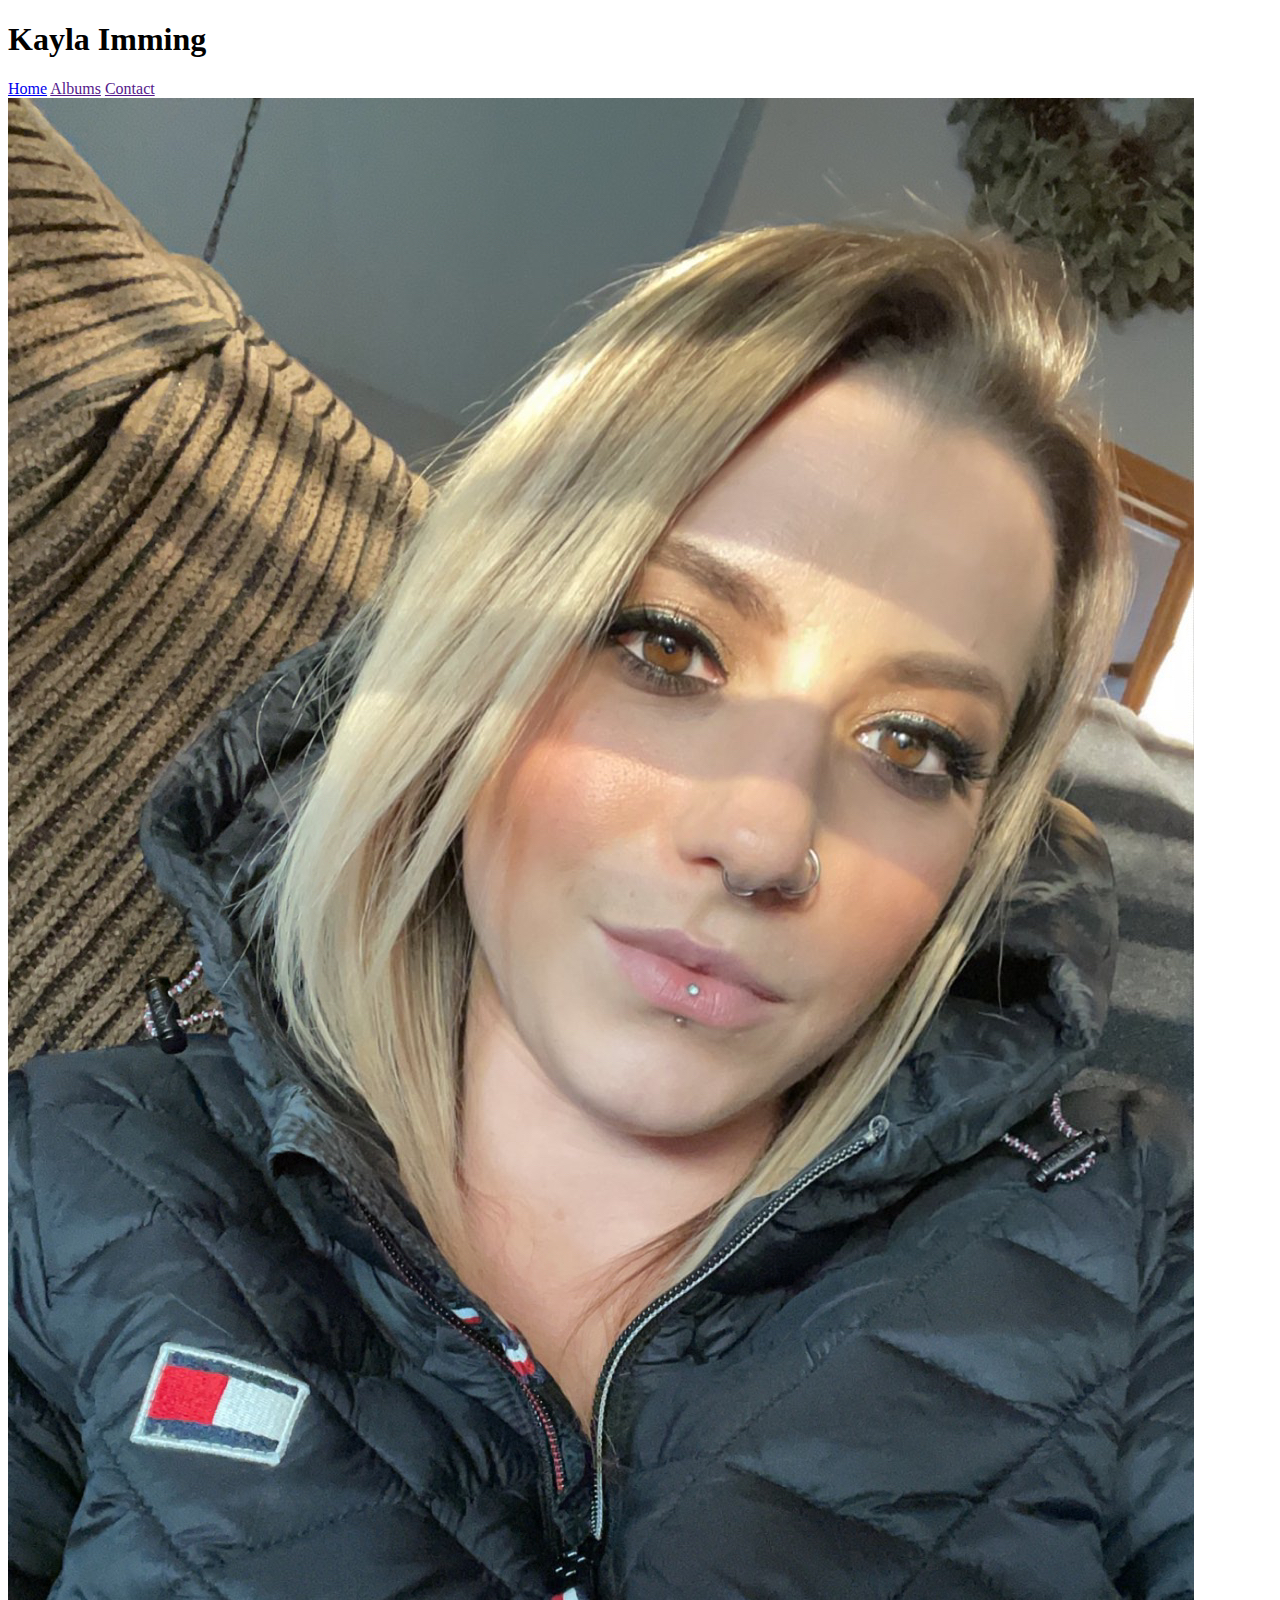
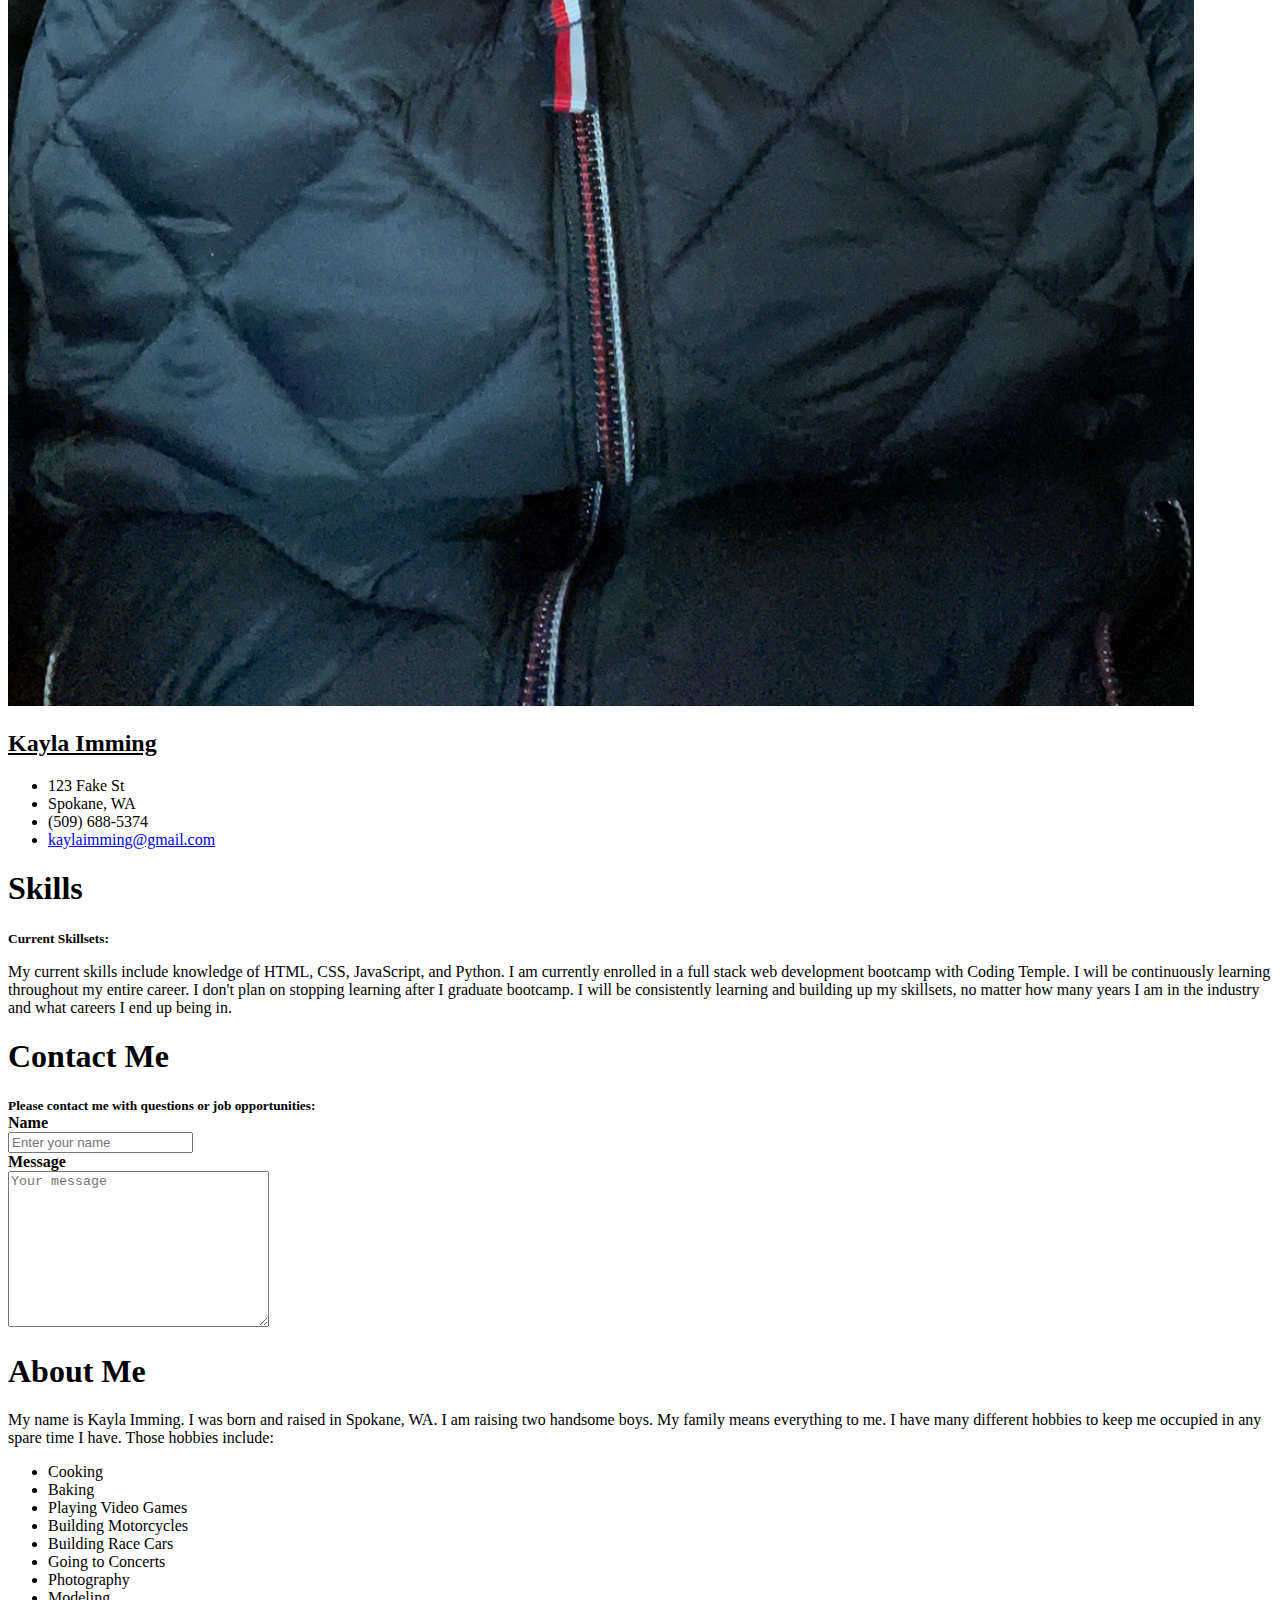
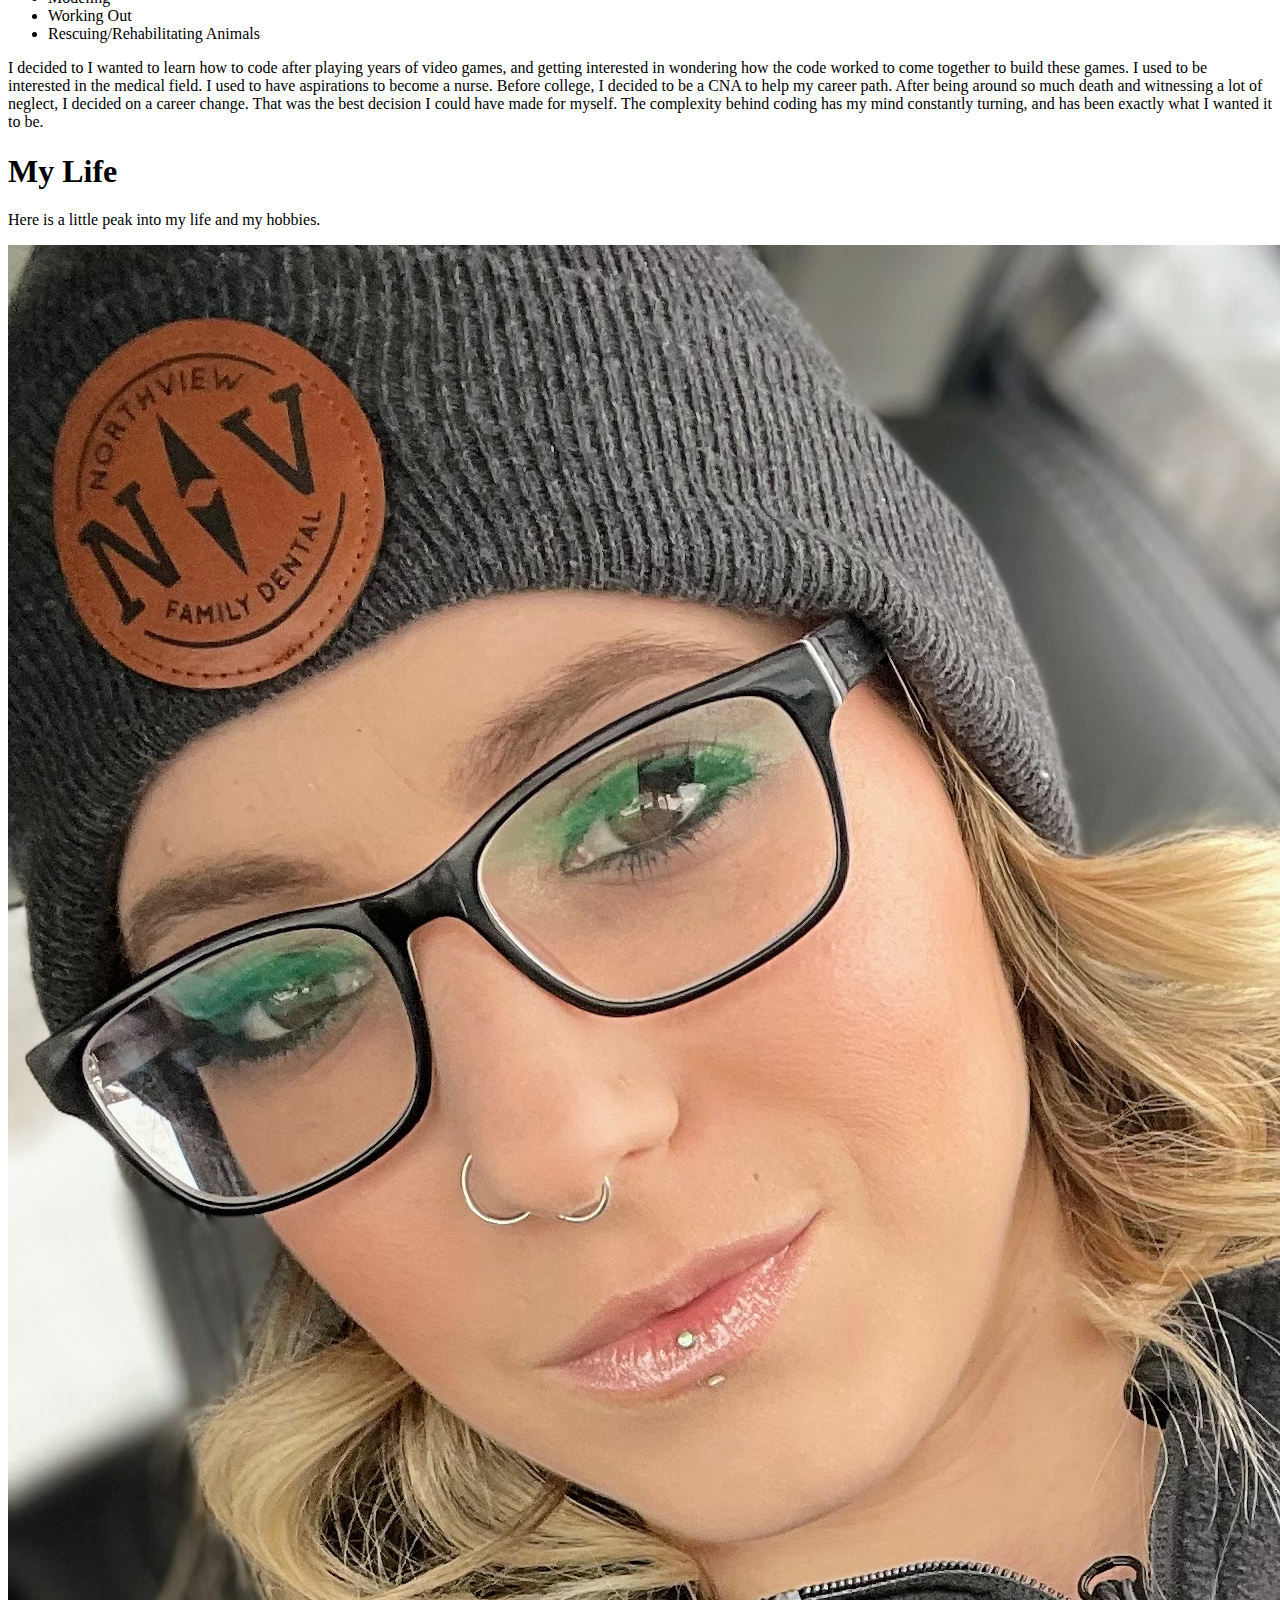
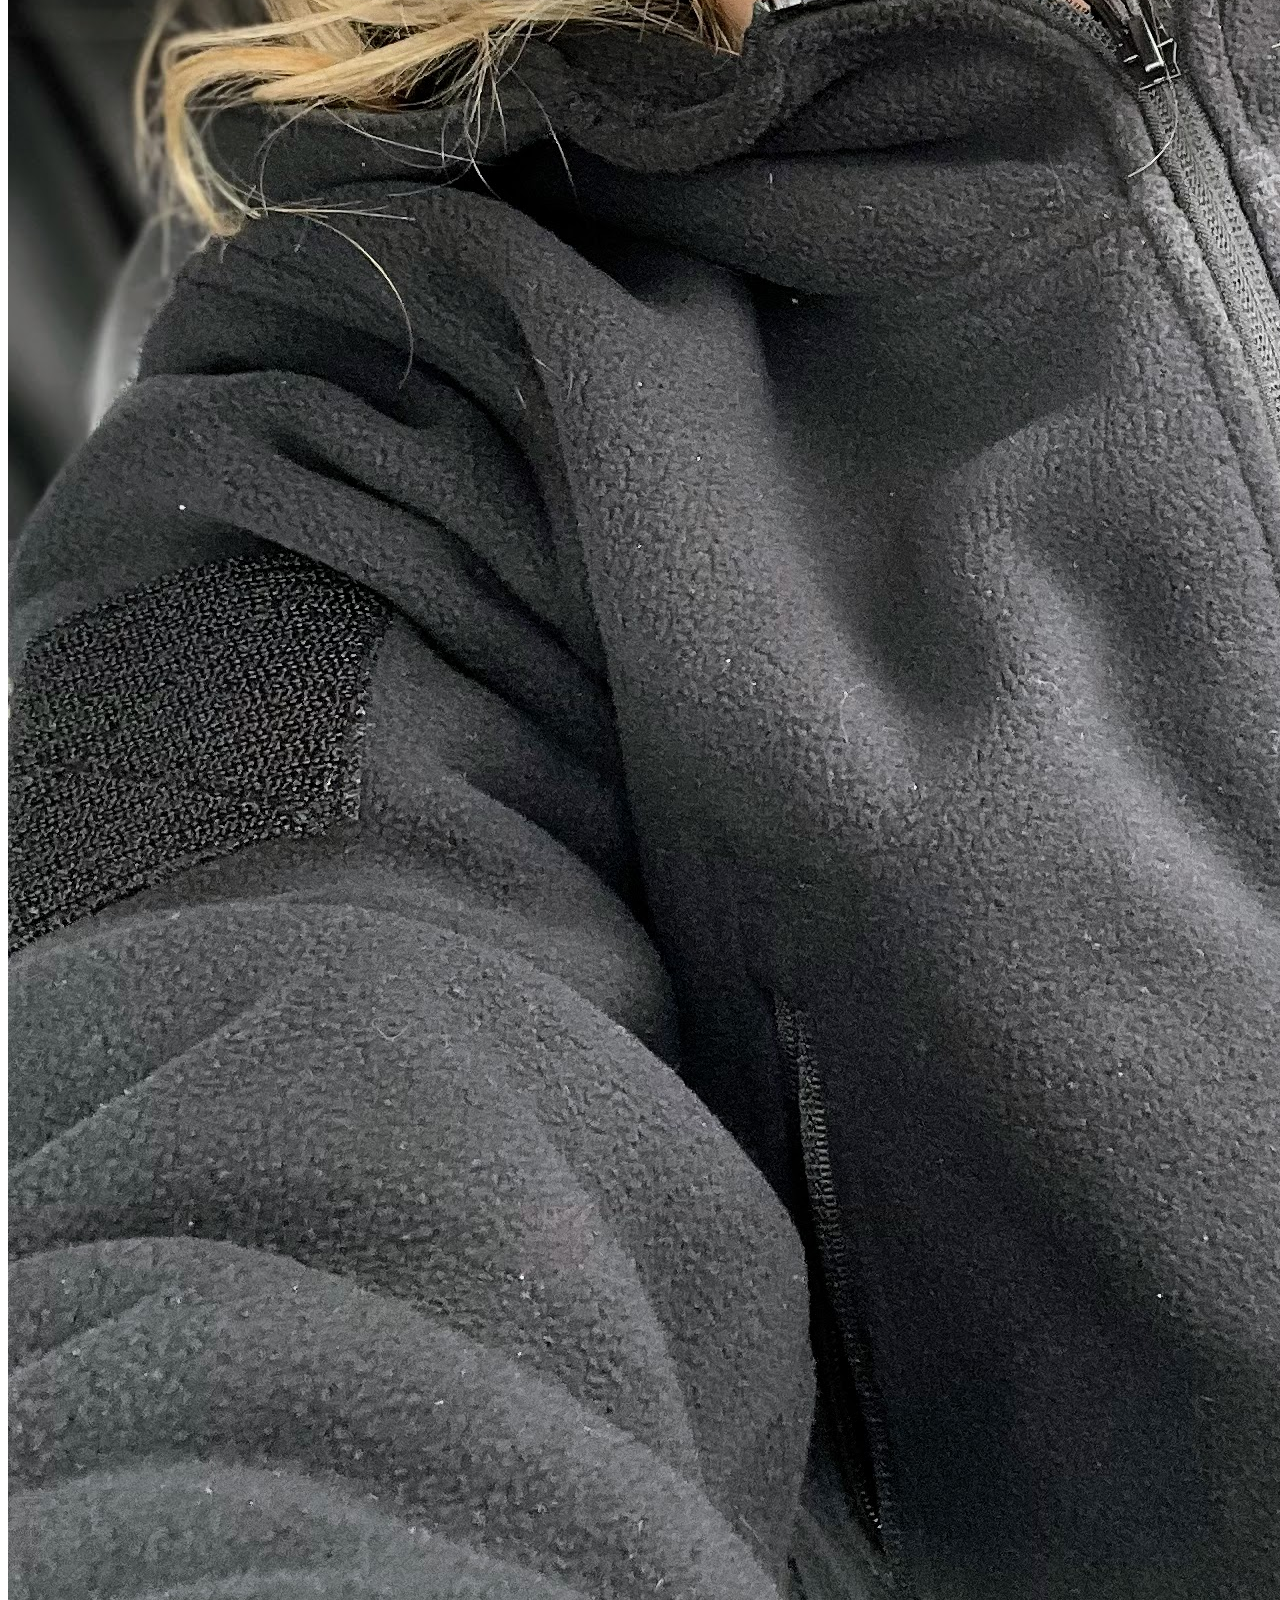
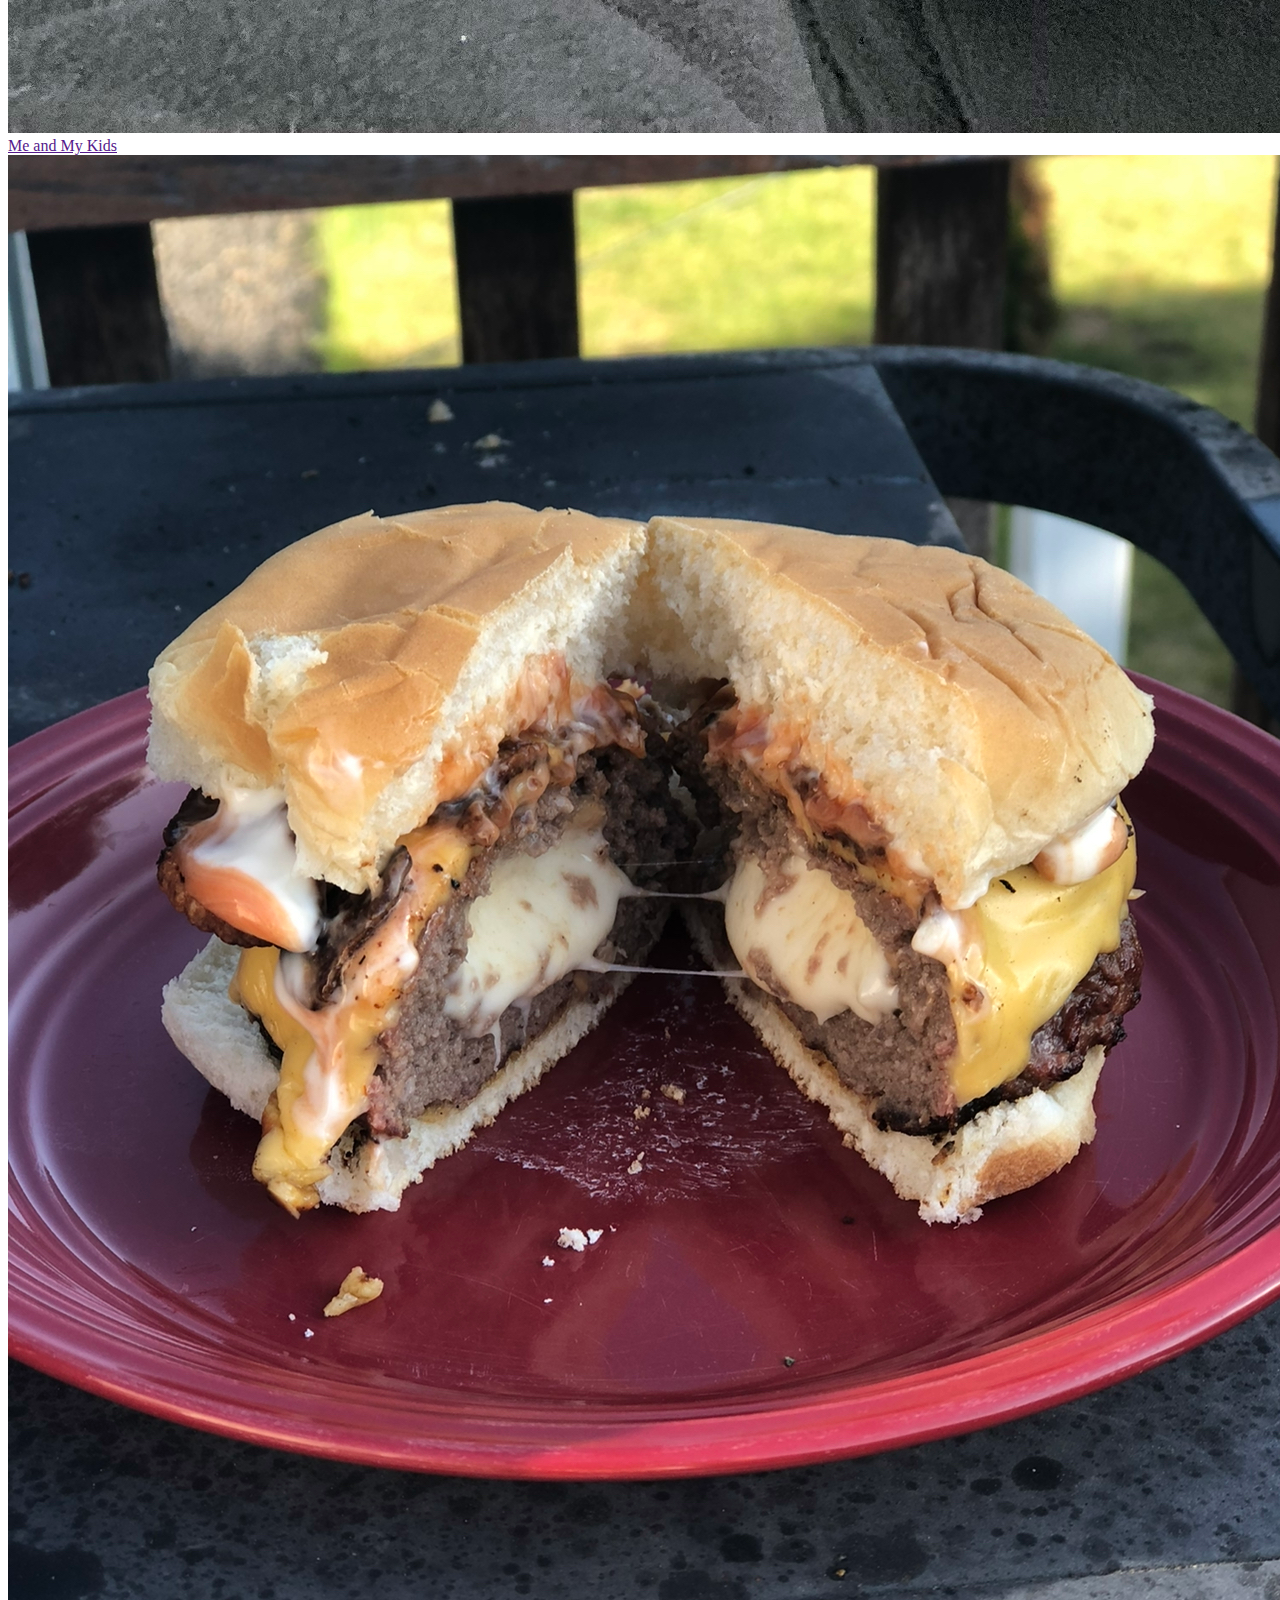
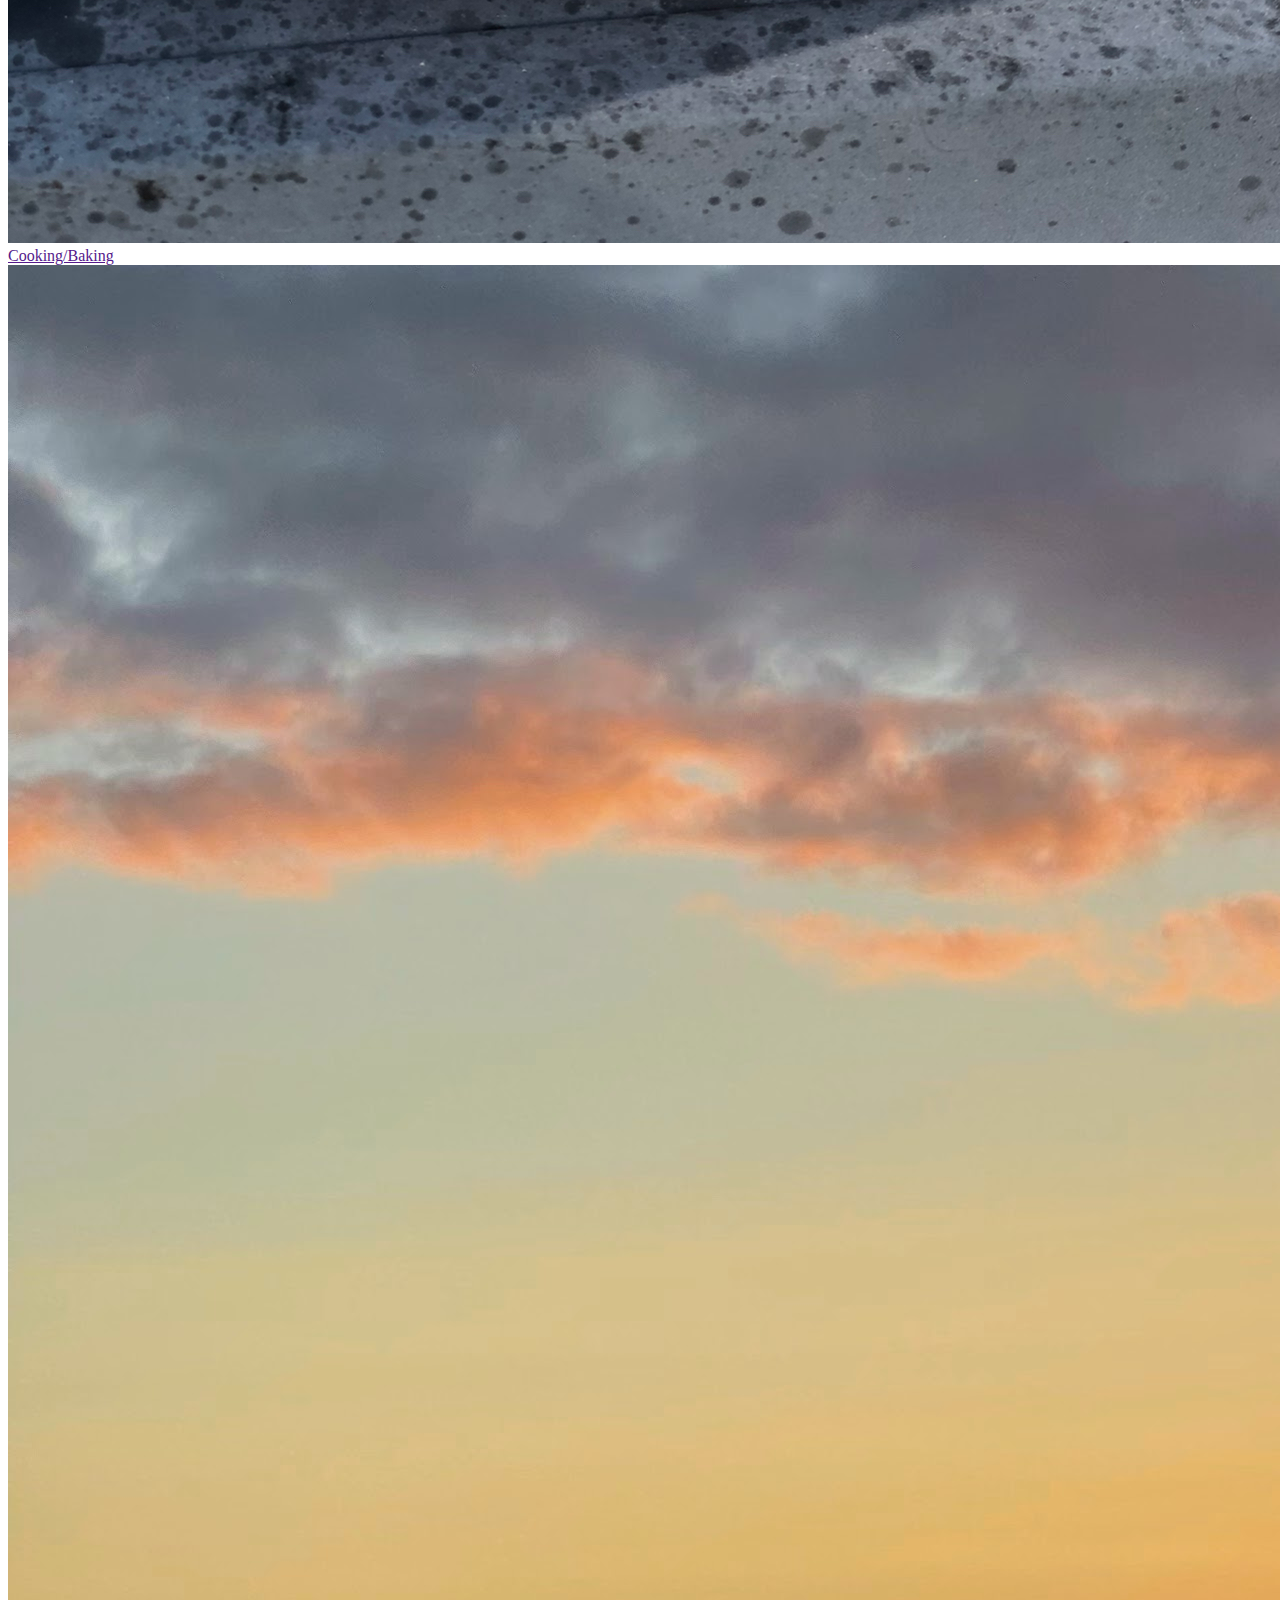
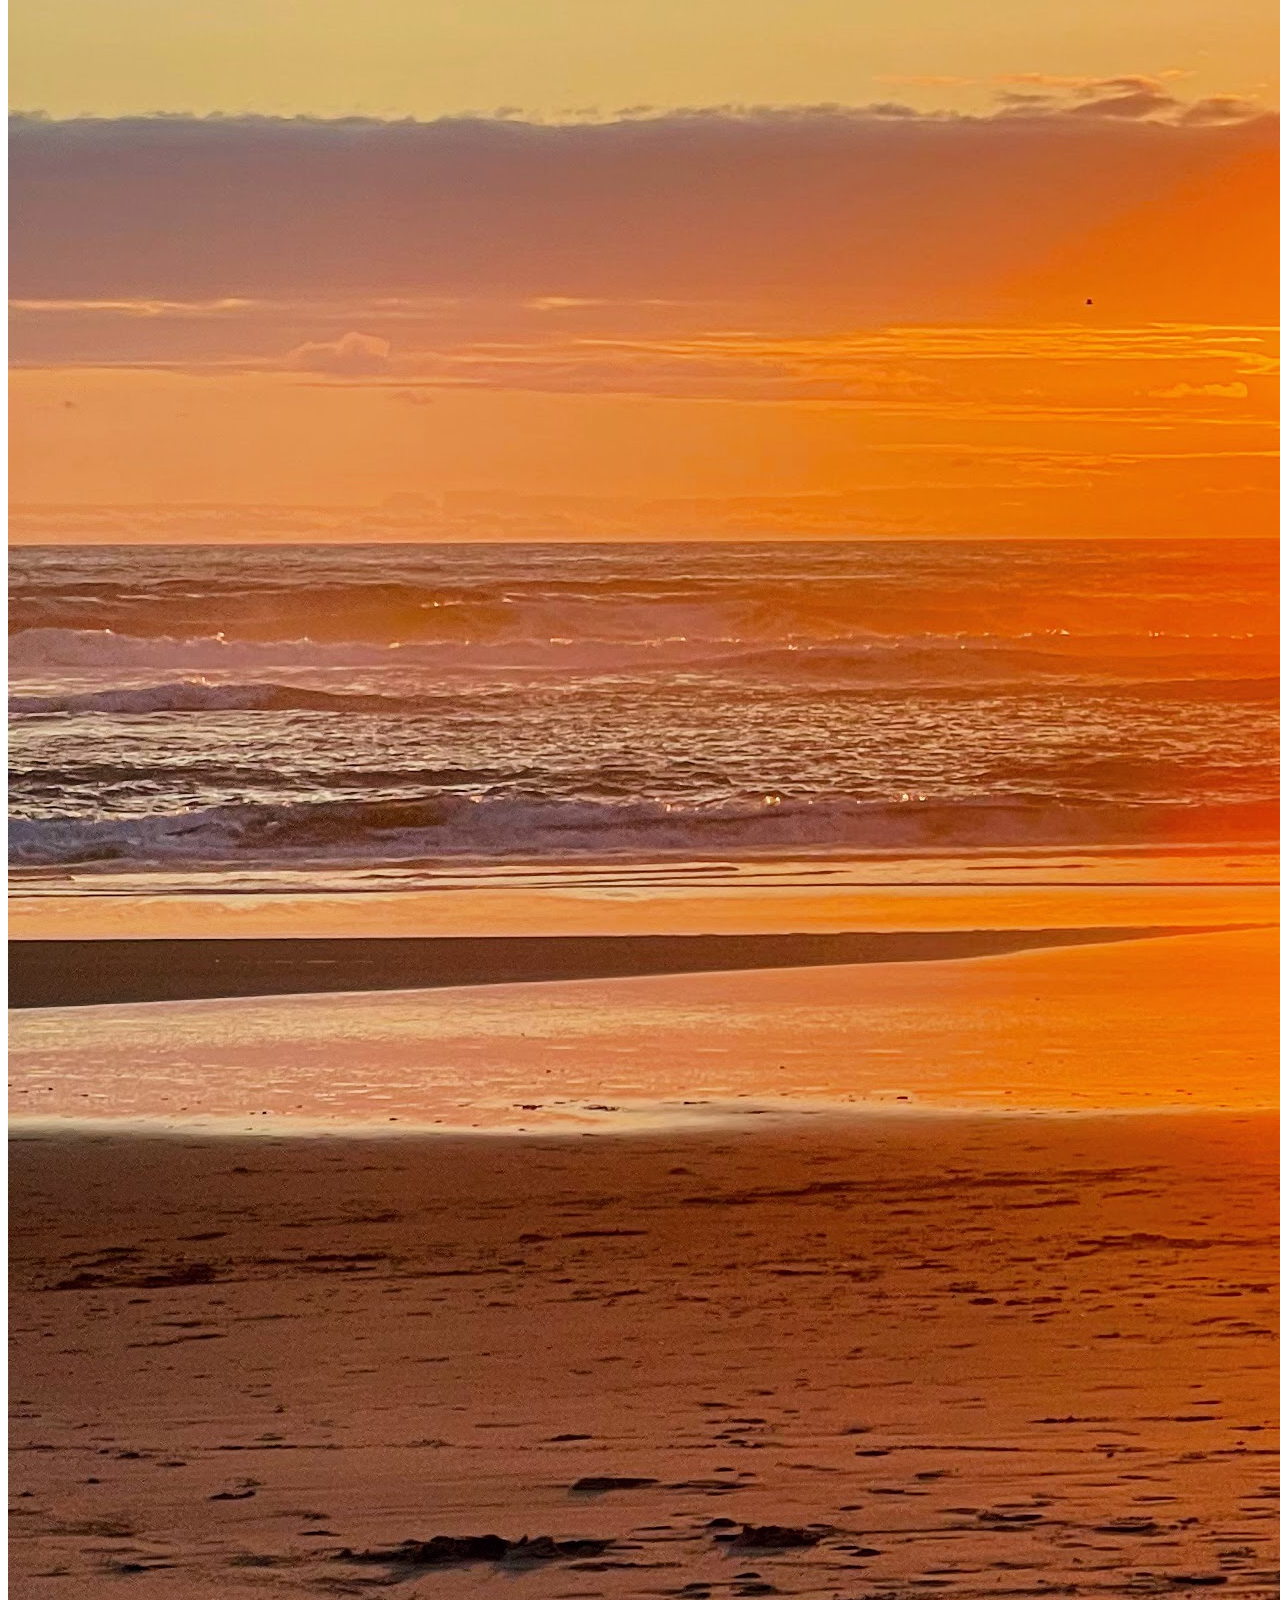
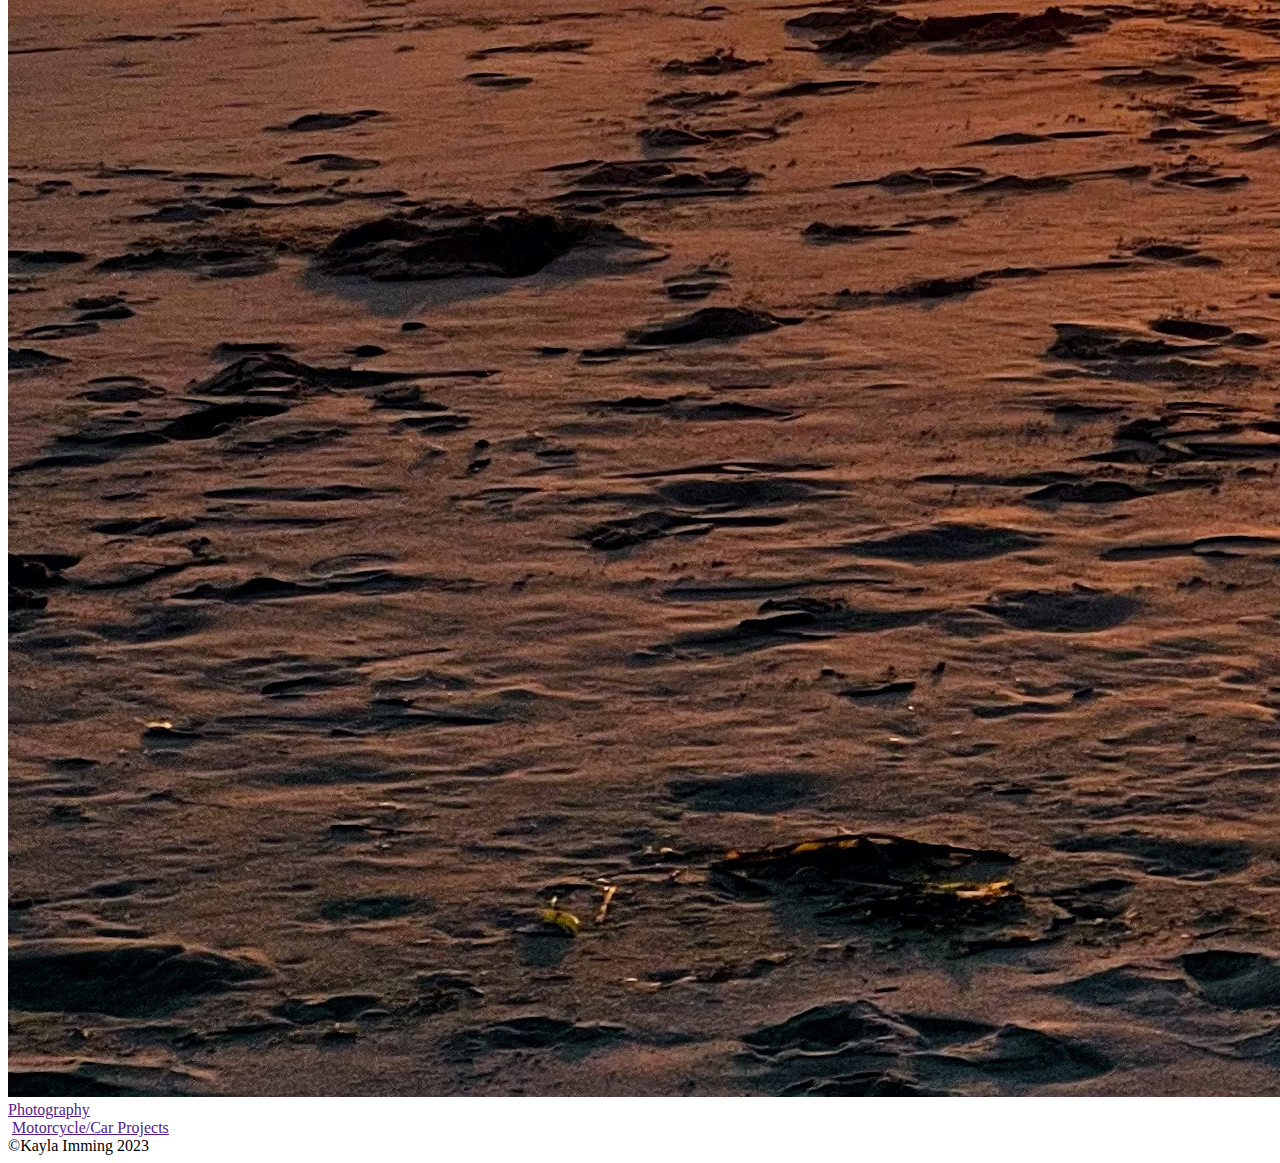
==== index.html @ 50e22007 "Add entire page layout with forms, text, and images, headers with nav bar and a footer" ====
<!DOCTYPE html>
<html lang="en">

<head>
    <meta charset="UTF-8">
    <meta http-equiv="X-UA-Compatible" content="IE=edge">
    <meta name="viewport" content="width=device-width, initial-scale=1.0">
    <link rel="stylesheet" href="./css/profile.css">
    <title>Kayla's Portfolio</title>
</head>

<body>

    <nav>
        <h1>Kayla Imming</h1>
        <a href="index.html">Home</a>
        <a href="">Albums</a>
        <a href="">Contact</a>
    </nav>

    <main>
        <section class="side">
            <div class="sidebar">
                <img src="images/IMG_2751.JPG" alt="picture of me" id="profile-image">
                <div id="profile-details">
                    <h2><u>Kayla Imming</u></h2>
                    <ul>
                        <li>123 Fake St</li>
                        <li>Spokane, WA</li>
                        <li>(509) 688-5374</li>
                        <li><a href="mailto:kaylaimming@gmail.com">kaylaimming@gmail.com</a></li>
                    </ul>
                </div>
                </article>
                <article class="side-articles">
                    <article>
                        <h1>Skills</h1>
                        <strong><small>
                                Current Skillsets:
                            </small></strong>
                        <p>
                            My current skills include knowledge of HTML, CSS, JavaScript, and Python. I am currently
                            enrolled in a full stack web development bootcamp with Coding Temple. I will be continuously
                            learning throughout my entire career. I don't plan on stopping learning after I graduate
                            bootcamp. I will be consistently learning and building up my skillsets, no matter how many
                            years I am in the industry and what careers I end up being in.
                        </p>
                    </article>
                </article>
                <article class="side-articles">
                    <h1>Contact Me</h1>
                    <strong><small>Please contact me with questions or job opportunities:</small></strong>
                    <br>
                    <form action="mailto:kaylaimming@gmail.com" method="POST">
                        <label for="name"><strong>Name</strong></label>
                        <br>
                        <input type="text" id="name" placeholder="Enter your name">
                        <br>
                        <label for="body"><strong>Message</strong></label>
                        <br>
                        <textarea name="body" placeholder="Your message" id="body" cols="30" rows="10"></textarea>
                    </form>
            </div>
        </section>

        <section class="main-container">
            <section class="main">
                <section class="main-section">
                    <h1>About Me</h1>
                    <p>
                        My name is Kayla Imming. I was born and raised in Spokane, WA. I am raising two handsome boys.
                        My
                        family
                        means everything to me. I have many different hobbies to keep me occupied in any spare time I
                        have.
                        Those
                        hobbies include:
                    </p>
                    <ul>
                        <li>Cooking</li>
                        <li>Baking</li>
                        <li>Playing Video Games</li>
                        <li>Building Motorcycles</li>
                        <li>Building Race Cars</li>
                        <li>Going to Concerts</li>
                        <li>Photography</li>
                        <li>Modeling</li>
                        <li>Working Out</li>
                        <li>Rescuing/Rehabilitating Animals</li>
                    </ul>
                    <p>
                        I decided to I wanted to learn how to code after playing years of video games, and getting
                        interested in
                        wondering how the code worked to come together to build these games. I used to be interested in
                        the
                        medical
                        field. I used to have aspirations to become a nurse. Before college, I decided to be a CNA to
                        help
                        my
                        career
                        path. After being around so much death and witnessing a lot of neglect, I decided on a career
                        change.
                        That
                        was the best decision I could have made for myself. The complexity behind coding has my mind
                        constantly
                        turning, and has been exactly what I wanted it to be.
                    </p>
                </section>
            </section>

            <section class="section-two">
                <div class="section-two-container">
                    <h1>My Life</h1>
                    <p>Here is a little peak into my life and my hobbies.</p>
                </div>
                <div class="album-image-links">
                    <div class="img-container">
                        <img src="images/IMG_1273.jpg" alt="">
                        <a href=""><u>Me and My Kids</u></a>
                    </div>
                    <div class="img-container">
                        <img src="images/IMG_2787.PNG" alt="">
                        <a href=""><u>Cooking/Baking</u></a>
                    </div>
                    <div class="img-container">
                        <img src="images/IMG_6762.jpg" alt="">
                        <a href=""><u>Photography</u></a>
                    </div>
                    <div class="img-container">
                        <img src="images/IMG_4024.JPG" alt="">
                        <a href=""><u>Motorcycle/Car Projects</u></a>
                    </div>
            </section>
        </section>


    </main>

    <footer>
        <div>
            &copy;Kayla Imming 2023
        </div>
    </footer>

</body>

</html>
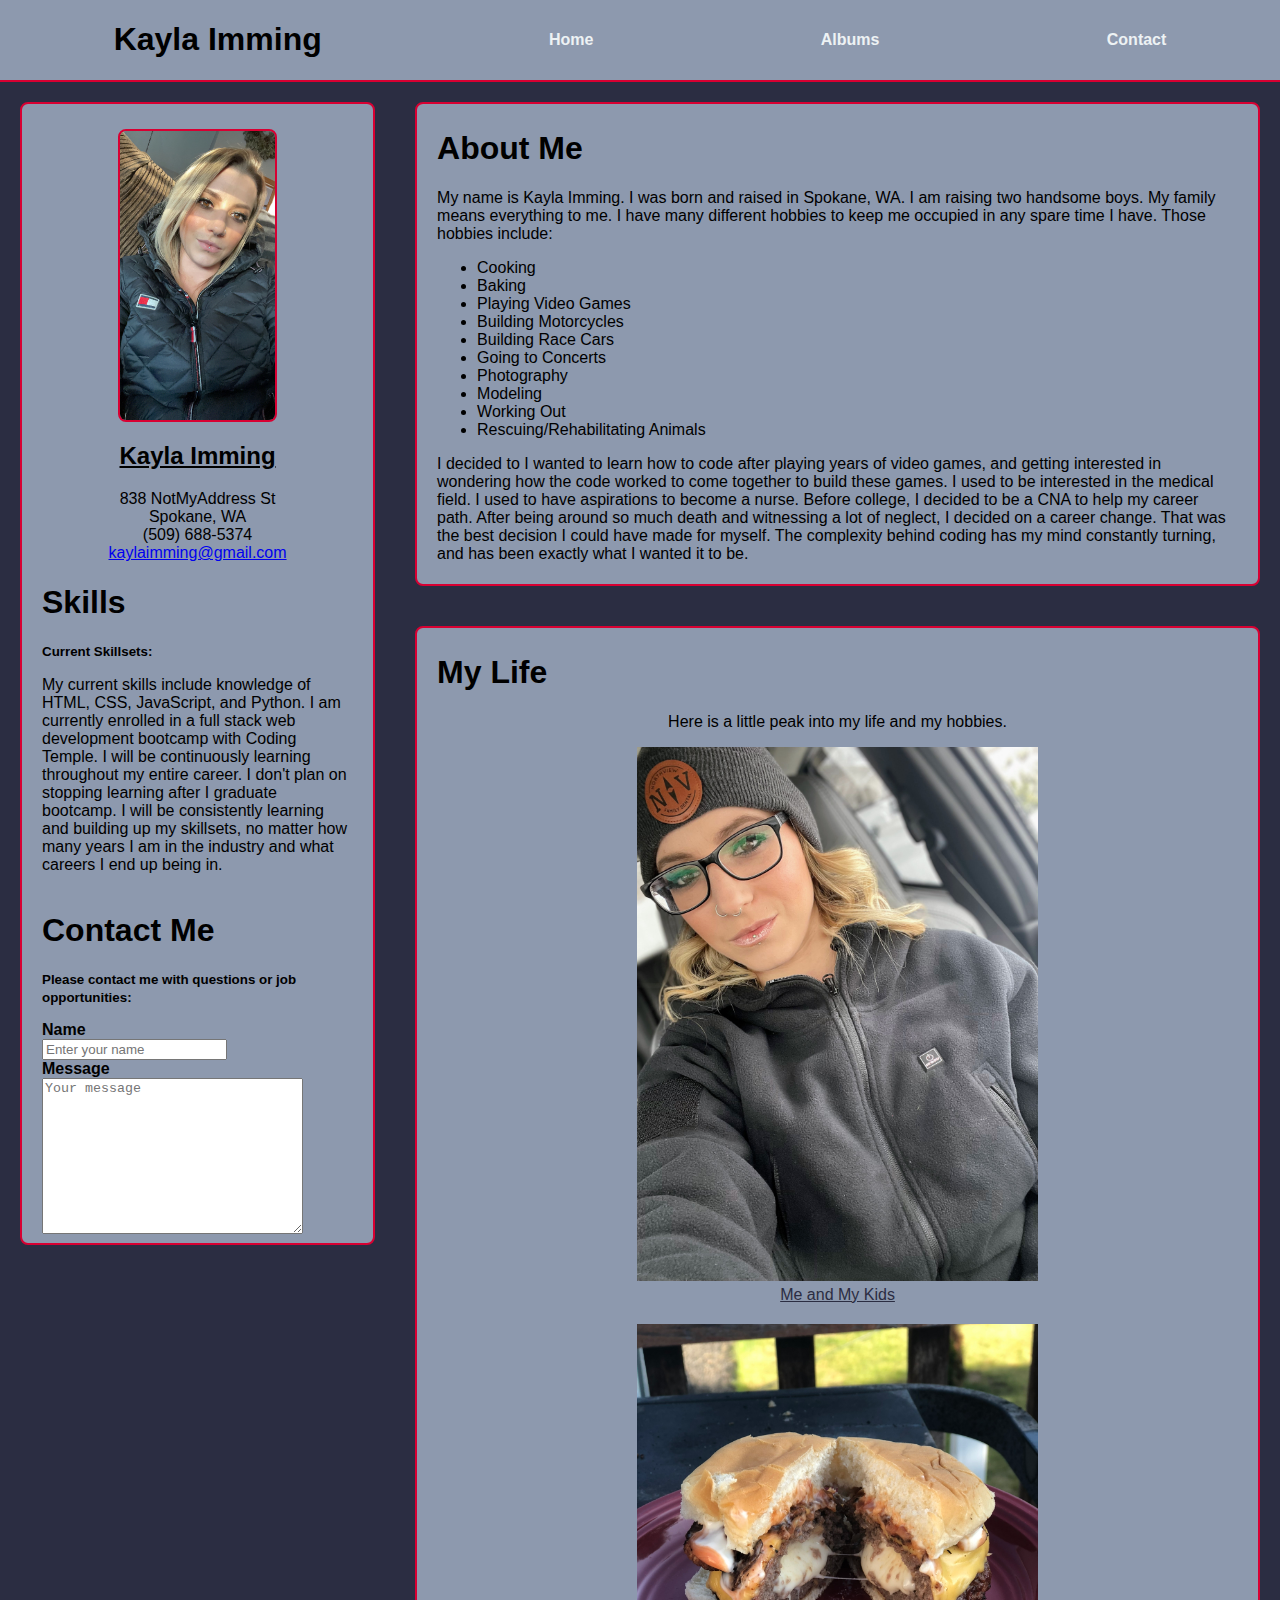
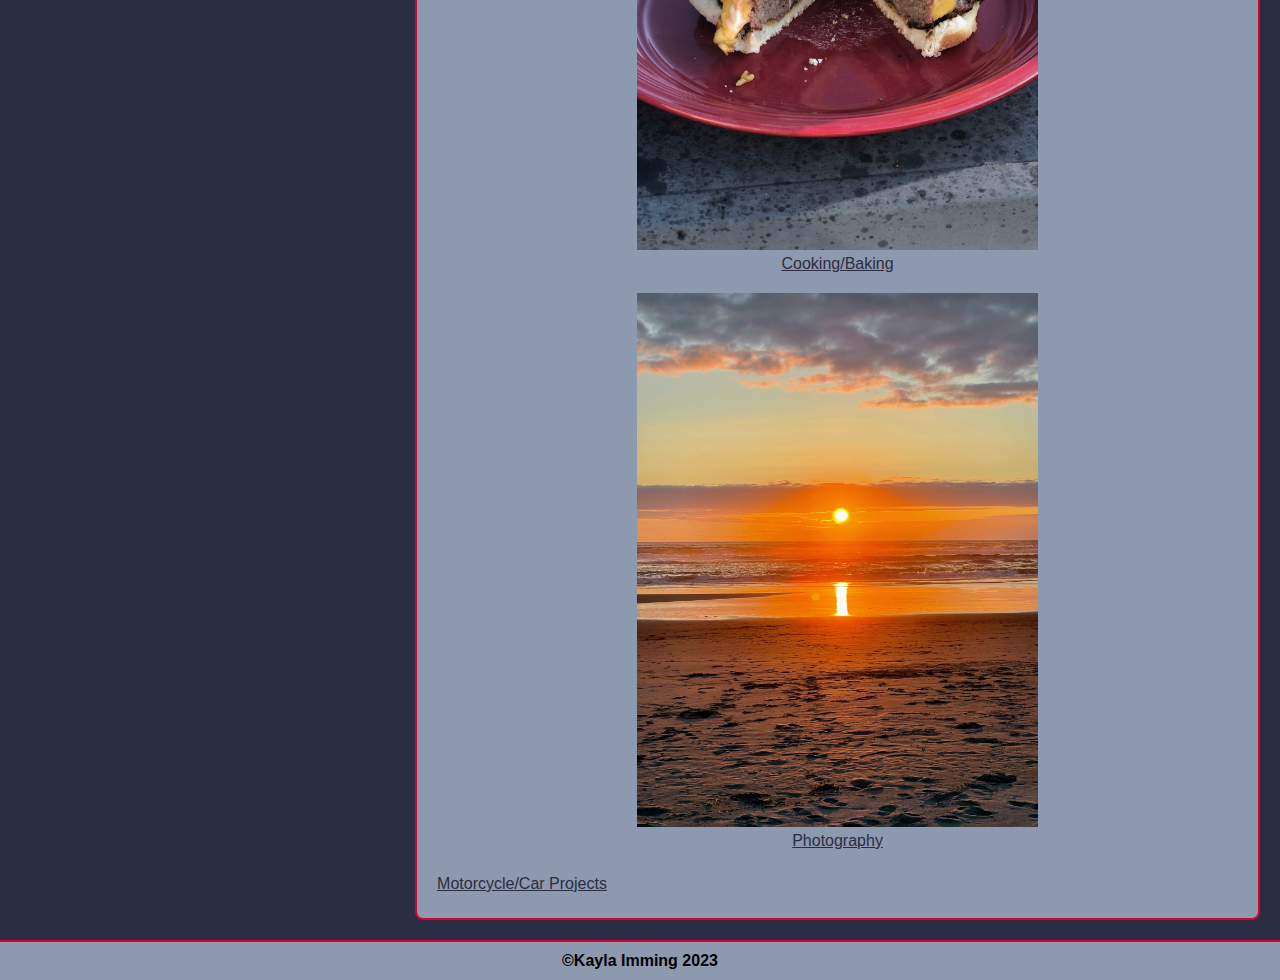
==== commit 05febad5: "Changed address in li in sidebar" ====
--- a/index.html
+++ b/index.html
@@ -25,7 +25,7 @@
                 <div id="profile-details">
                     <h2><u>Kayla Imming</u></h2>
                     <ul>
-                        <li>123 Fake St</li>
+                        <li>838 NotMyAddress St</li>
                         <li>Spokane, WA</li>
                         <li>(509) 688-5374</li>
                         <li><a href="mailto:kaylaimming@gmail.com">kaylaimming@gmail.com</a></li>
--- a/css/profile.css
+++ b/css/profile.css
@@ -0,0 +1,146 @@
+body,
+html {
+    height: 100%;
+    margin: 0px;
+    background-color: #2b2d42;
+    font-family: Arial, Helvetica, sans-serif;
+}
+
+/* Nav bar styling */
+nav {
+    display: flex;
+    flex-direction: row;
+    align-items: center;
+    justify-content: space-around;
+    background-color: #8d99ae;
+    border-bottom: 2px solid #d80032;
+}
+
+nav h1 {
+    color: black;
+}
+
+nav a {
+    text-decoration: none;
+    color: #edf2f4;
+    font-weight: 700;
+}
+
+nav a:hover {
+    color: #d80032;
+}
+
+/* Main Section Styling */
+main {
+    display: flex;
+    flex-direction: row;
+}
+
+.main-container {
+    display: flex;
+    flex-direction: column;
+}
+
+.main {
+    background-color: #8d99ae;
+    margin: 20px;
+    border-radius: .5em;
+    padding: 5px 20px;
+    border: 2px solid #d80032;
+}
+
+/* Seccond Section Styling */
+.section-two {
+    background-color: #8d99ae;
+    margin: 20px;
+    border-radius: .5em;
+    padding: 5px 20px;
+    border: 2px solid #d80032;
+}
+
+.section-two-container p {
+    text-align: center;
+}
+
+.album-image-links {
+    display: flex;
+    flex-direction: row;
+    flex-wrap: wrap;
+}
+
+.album-image-links a {
+    color: #2b2d42;
+    text-decoration: none;
+    padding-top: 5px;
+    padding-bottom: 20px;
+}
+
+.album-image-links a:hover {
+    color: #d80032;
+}
+
+.img-container {
+    display: flex;
+    flex-direction: column;
+    justify-content: center;
+    align-items: center;
+}
+
+.album-image-links img {
+    /* width: 231.6px;
+    height: 308.8px; */
+    width: 50%;
+}
+
+
+/* Sidebar Styling */
+.side {
+    display: flex;
+    flex-direction: column;
+}
+
+.sidebar {
+    /* flex: 1; */
+    display: flex;
+    flex-direction: column;
+    justify-content: center;
+    align-items: center;
+    background-color: #8d99ae;
+    margin: 20px;
+    border-radius: .5em;
+    padding: 5px 20px;
+    border: 2px solid #d80032;
+}
+
+#profile-details {
+    text-align: center;
+}
+
+#profile-details ul {
+    list-style-type: none;
+    margin: 0;
+    padding: 0;
+}
+
+.side-articles form {
+    margin-top: 15px;
+}
+
+#profile-image {
+    width: 50%;
+    margin-top: 20px;
+    border-radius: 0.5em;
+    border: 2px solid #d80032;
+}
+
+/* Footer Styling */
+footer {
+    display: flex;
+    flex-direction: row;
+    ;
+    justify-content: space-around;
+    background-color: #8d99ae;
+    border-top: 2px solid #d80032;
+    padding: 10px 0;
+    font-weight: 550;
+}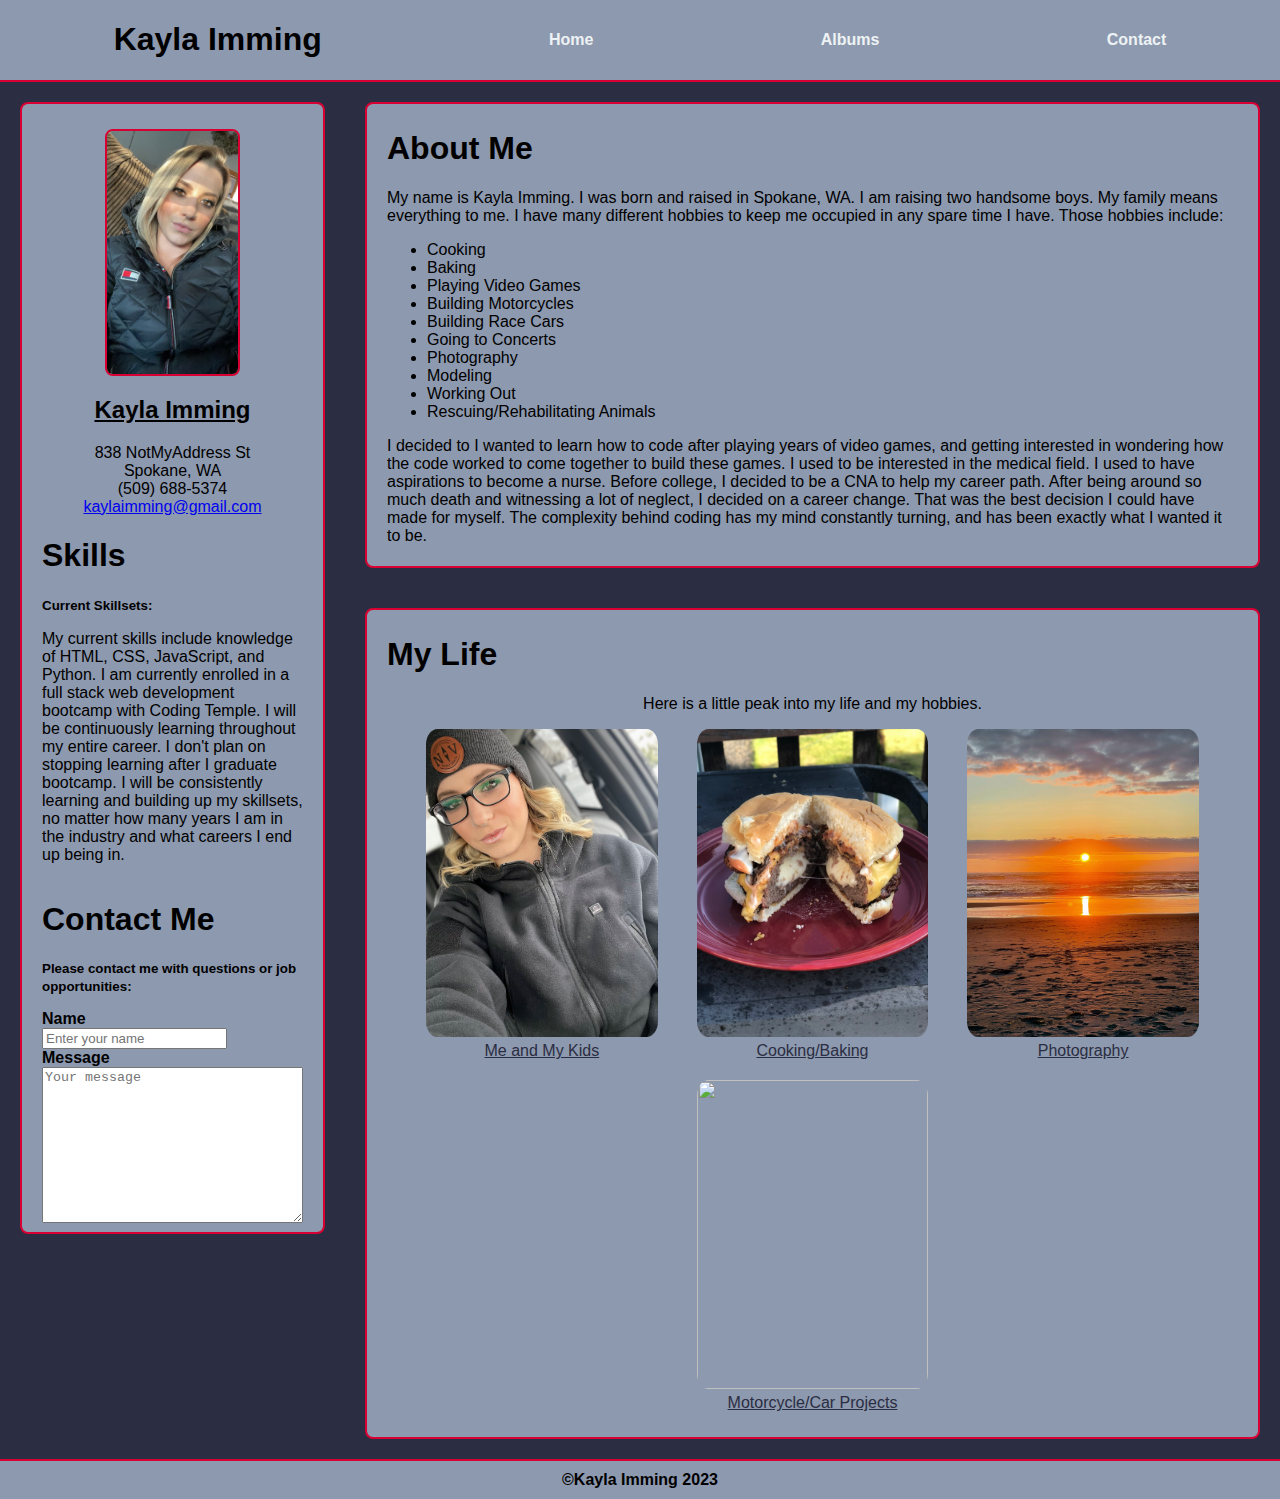
==== commit d2d708e6: "Add contact.html to all contact links in navbar on all pages" ====
--- a/index.html
+++ b/index.html
@@ -14,8 +14,8 @@
     <nav>
         <h1>Kayla Imming</h1>
         <a href="index.html">Home</a>
-        <a href="">Albums</a>
-        <a href="">Contact</a>
+        <a href="albums.html">Albums</a>
+        <a href="contact.html">Contact</a>
     </nav>
 
     <main>
--- a/css/profile.css
+++ b/css/profile.css
@@ -65,6 +65,7 @@
 .album-image-links {
     display: flex;
     flex-direction: row;
+    justify-content: space-evenly;
     flex-wrap: wrap;
 }
 
@@ -87,9 +88,10 @@
 }
 
 .album-image-links img {
-    /* width: 231.6px;
-    height: 308.8px; */
-    width: 50%;
+    width: 231.6px;
+    height: 308.8px;
+    /* width: 50%; */
+    border-radius: 5%;
 }
 
 
@@ -97,6 +99,7 @@
 .side {
     display: flex;
     flex-direction: column;
+    width: 50%;
 }
 
 .sidebar {
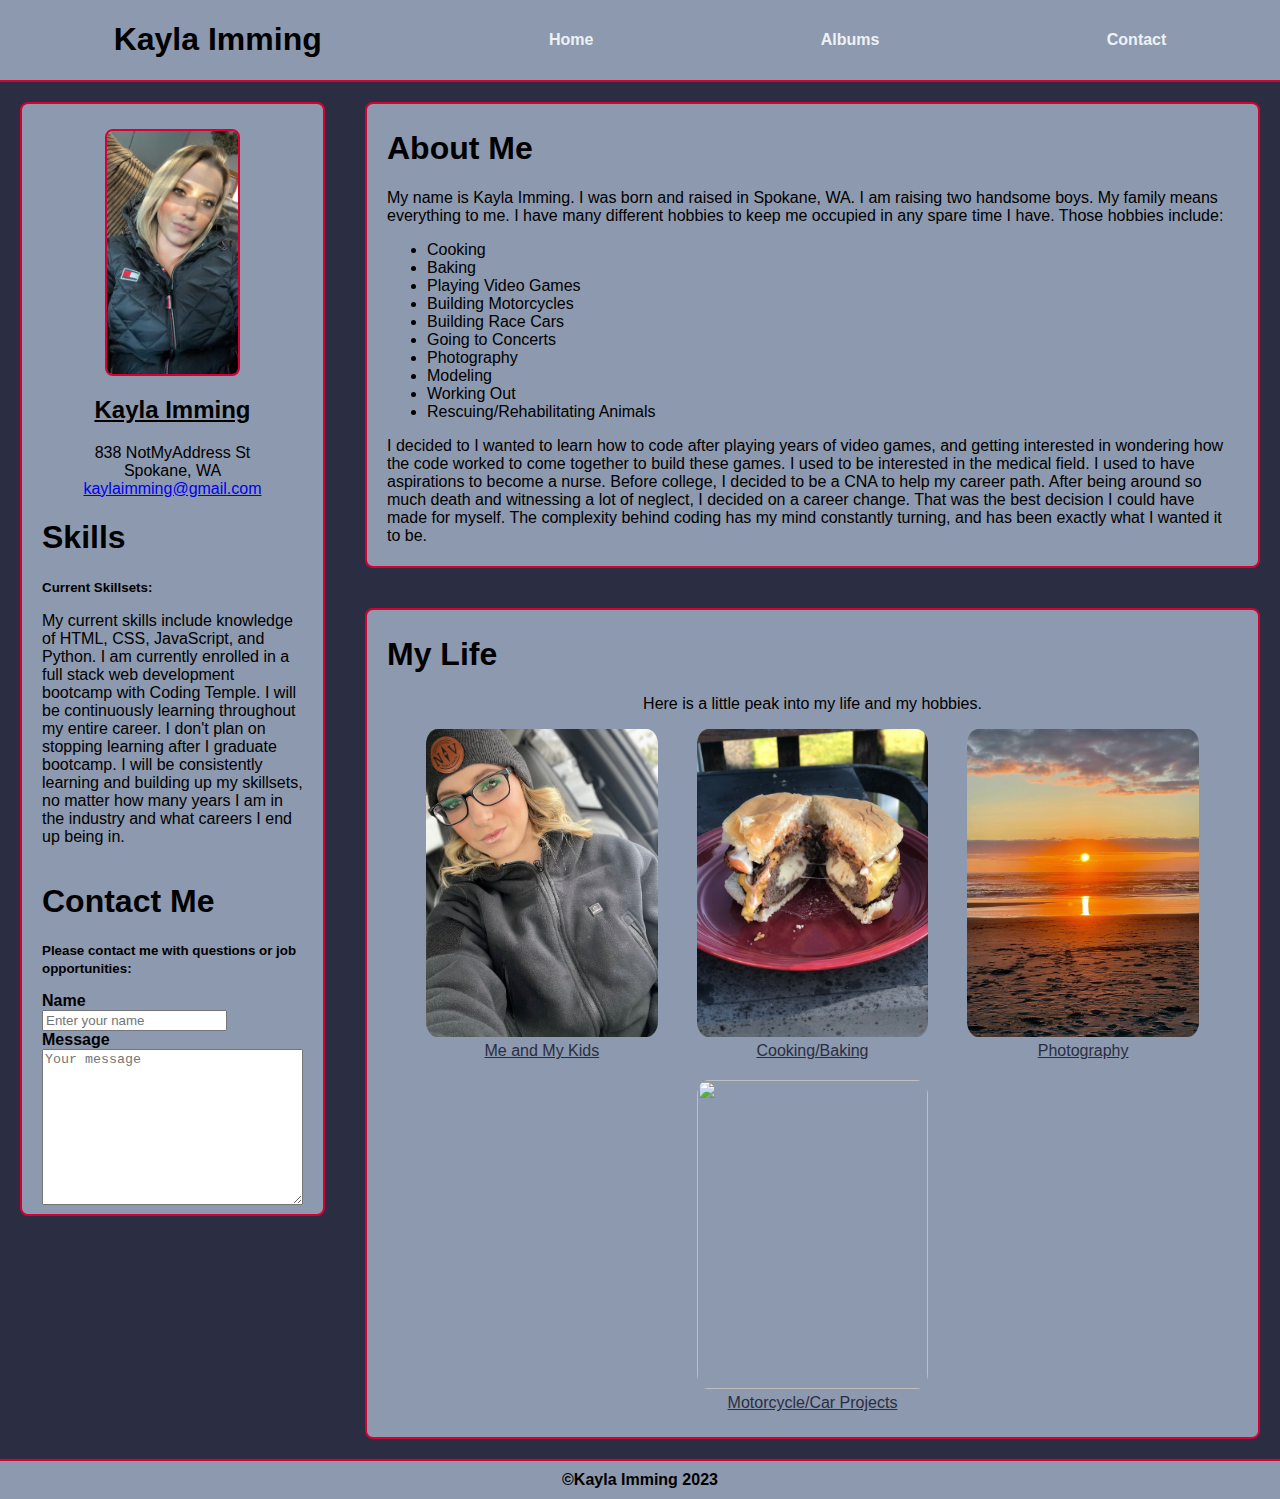
==== commit 451f908d: "Remove phone number from sidebar" ====
--- a/index.html
+++ b/index.html
@@ -27,7 +27,6 @@
                     <ul>
                         <li>838 NotMyAddress St</li>
                         <li>Spokane, WA</li>
-                        <li>(509) 688-5374</li>
                         <li><a href="mailto:kaylaimming@gmail.com">kaylaimming@gmail.com</a></li>
                     </ul>
                 </div>
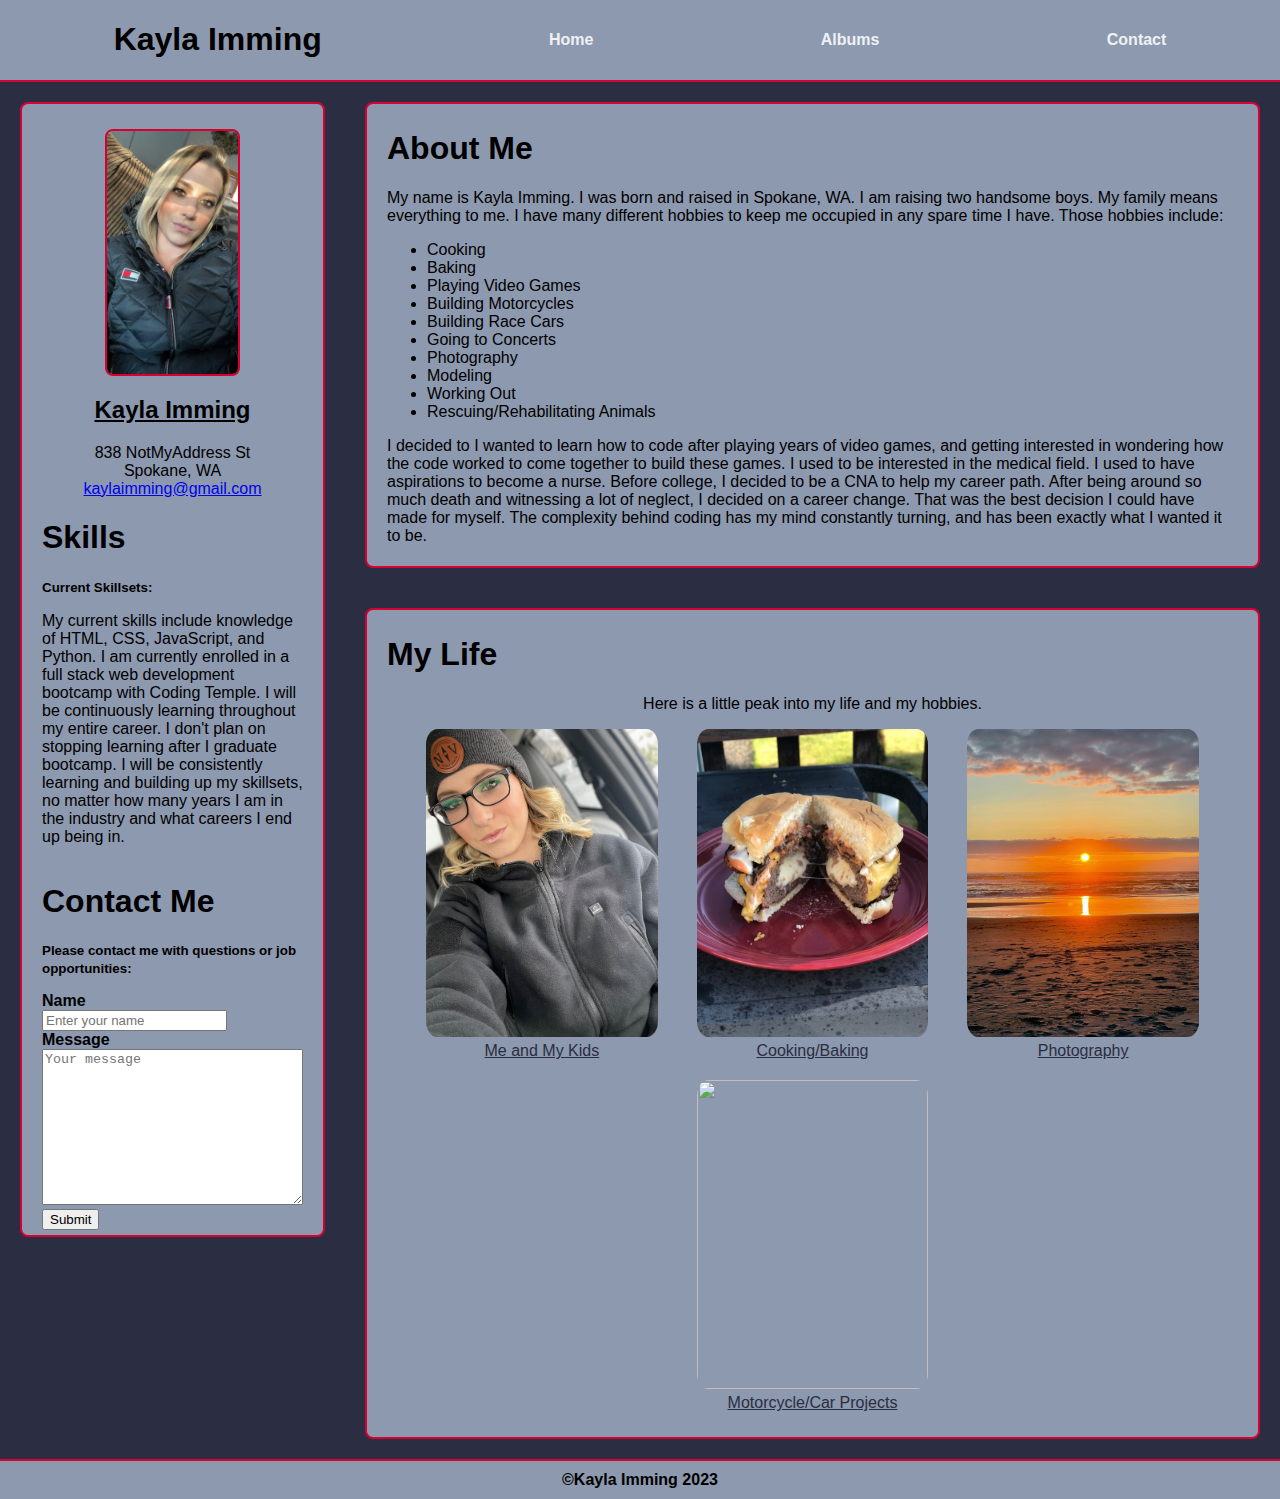
==== commit a31c7815: "Add submit button to bottom of form on sidebar" ====
--- a/index.html
+++ b/index.html
@@ -58,6 +58,8 @@
                         <label for="body"><strong>Message</strong></label>
                         <br>
                         <textarea name="body" placeholder="Your message" id="body" cols="30" rows="10"></textarea>
+                        <br>
+                        <input type="submit" id="submit-btn" name="submit-btn">
                     </form>
             </div>
         </section>
@@ -115,19 +117,19 @@
                 <div class="album-image-links">
                     <div class="img-container">
                         <img src="images/IMG_1273.jpg" alt="">
-                        <a href=""><u>Me and My Kids</u></a>
+                        <a href="/me_kids_portfolio.html"><u>Me and My Kids</u></a>
                     </div>
                     <div class="img-container">
                         <img src="images/IMG_2787.PNG" alt="">
-                        <a href=""><u>Cooking/Baking</u></a>
+                        <a href="/cooking_baking_portfolio.html"><u>Cooking/Baking</u></a>
                     </div>
                     <div class="img-container">
                         <img src="images/IMG_6762.jpg" alt="">
-                        <a href=""><u>Photography</u></a>
+                        <a href="/photography.html"><u>Photography</u></a>
                     </div>
                     <div class="img-container">
                         <img src="images/IMG_4024.JPG" alt="">
-                        <a href=""><u>Motorcycle/Car Projects</u></a>
+                        <a href="/motorcycle_cars_portfolio.html"><u>Motorcycle/Car Projects</u></a>
                     </div>
             </section>
         </section>
